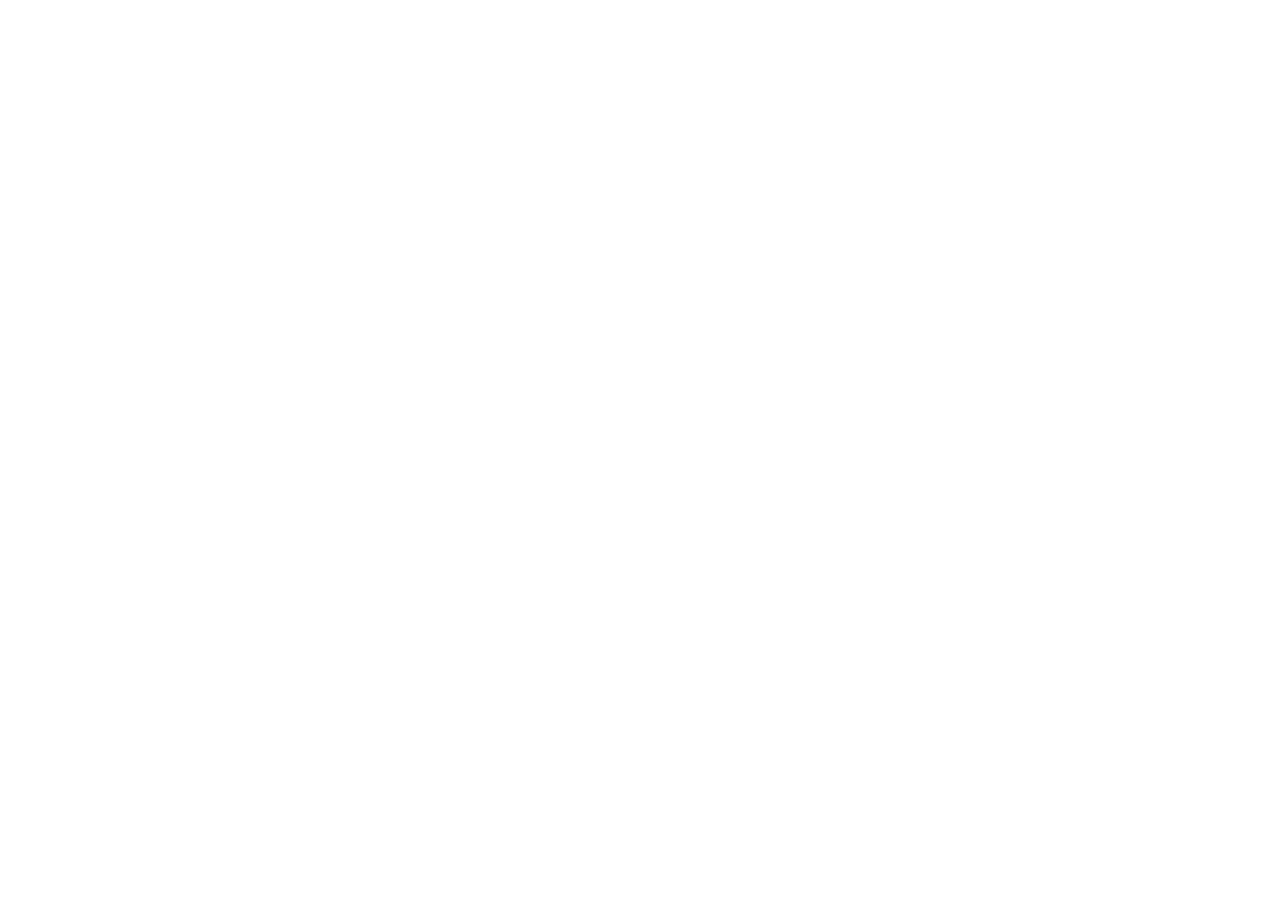
==== index.html @ a82e194e "First commit" ====
<!DOCTYPE html>
<html lang="en">
<head>
    <meta charset="UTF-8">
    <meta name="viewport" content="width=device-width, initial-scale=1.0">
    <title>Document</title>
</head>
<body>
    
</body>
</html>
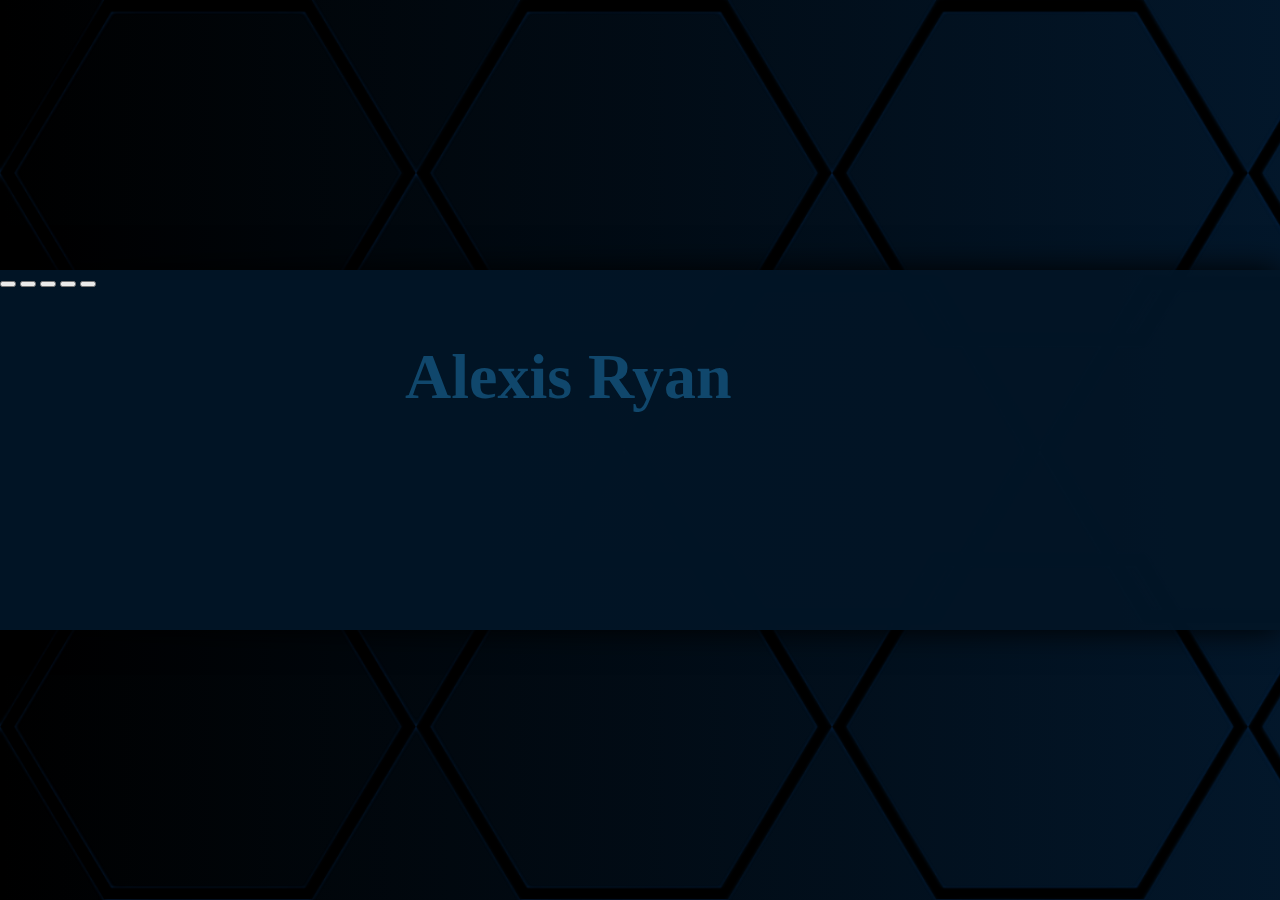
==== commit 8ca848c1: "9/18/2024" ====
--- a/index.html
+++ b/index.html
@@ -3,9 +3,22 @@
 <head>
     <meta charset="UTF-8">
     <meta name="viewport" content="width=device-width, initial-scale=1.0">
-    <title>Document</title>
+    <title>My Website :)</title>
+    <link rel="stylesheet" href="styles.css">
+    <link rel="icon" type="image/x-icon"> <!-- href=".png"> -->
+    <script type="module" src="website.js"></script>
 </head>
 <body>
-    
+    <img class="hex" src="assets/hexback.png">
+    <div class="middle">
+        <h1 id="lbl-welcome">Alexis Ryan</h1>
+        <div class="buttonbox">
+            <button class="btn"></button>
+            <button class="btn"></button>
+            <button class="btn"></button>
+            <button class="btn"></button>
+            <button class="btn"></button>
+        </div>
+    </div>
 </body>
 </html>--- a/styles.css
+++ b/styles.css
@@ -0,0 +1,53 @@
+
+body {
+    display: flex;
+    justify-content: center;
+    align-items: center;
+    height: 100vh;
+    width: 100vw;
+    margin: 0;
+    background-color: #000000;
+    flex-direction: column;
+    overflow: hidden; /* Ensure content doesn't overflow */
+}
+
+
+.hex {
+    position: absolute;
+    top: 0;
+    left: 0;
+    width: 130%;
+    height: 100%;
+    background: linear-gradient(to right, transparent, rgba(4, 33, 61, 0.9), transparent);
+    background-size: 200% 100%;
+    animation: waveOpacity 5s linear infinite;
+}
+
+@keyframes waveOpacity {
+    from {
+        background-position: 100% 0;
+    }
+    to {
+        background-position: -100% 0;
+    }
+}
+
+.middle {
+    width: 100vw;
+    height: 40vh;
+    background-color: #021526;
+    box-shadow: 0px 0px 30px rgb(0, 0, 0);
+    display: flex;
+    position: relative; /* Keep this to use absolute positioning inside */
+    overflow: hidden;
+    opacity: 0.98;
+}
+
+#lbl-welcome {
+    position: absolute;
+    left: 45vh;
+    top: 3vh;
+    font-size: 5vw;
+    color: rgb(17, 73, 110);
+    font-family: Georgia, 'Times New Roman', Times, serif;
+}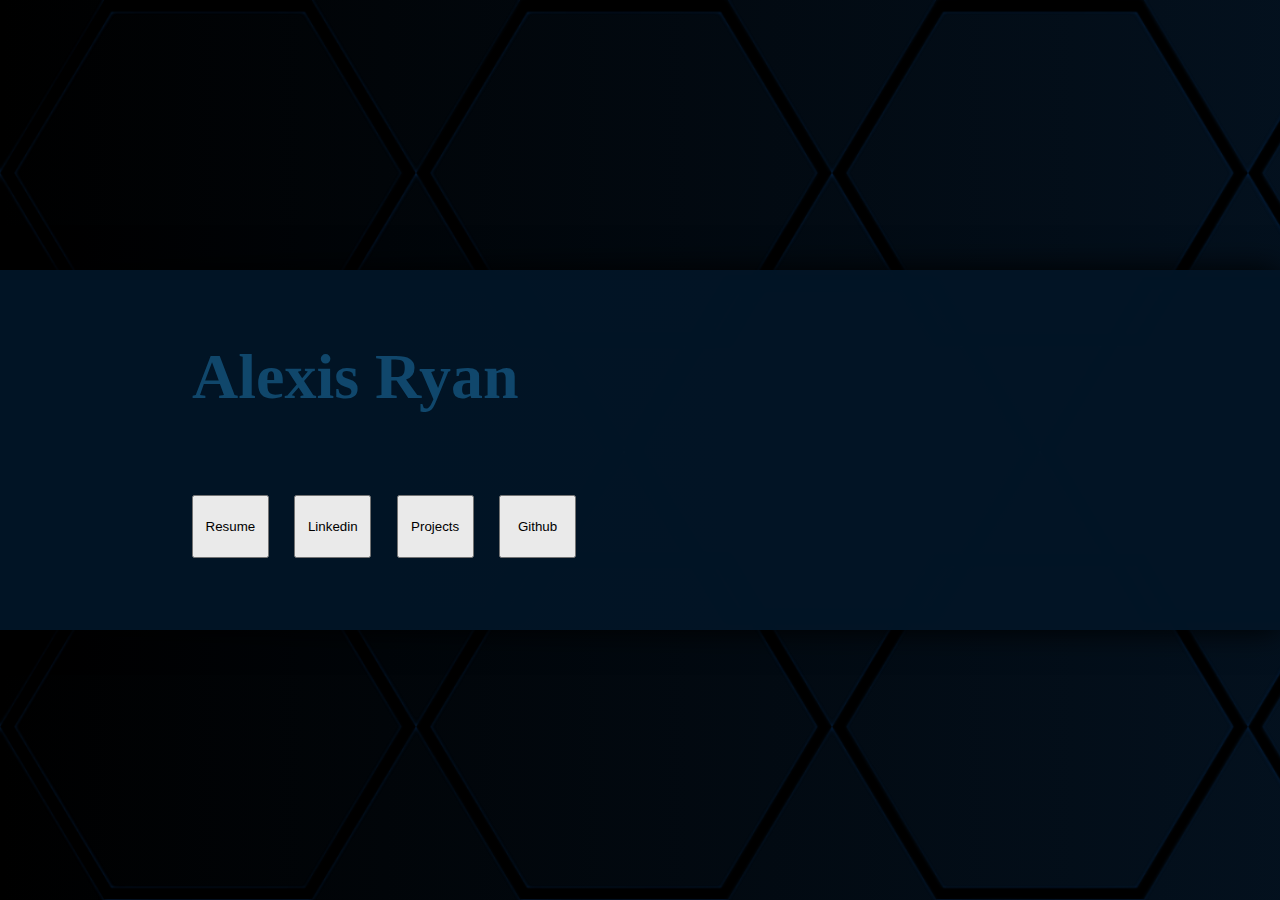
==== commit 8cf04987: "9/24/2024" ====
--- a/index.html
+++ b/index.html
@@ -13,11 +13,10 @@
     <div class="middle">
         <h1 id="lbl-welcome">Alexis Ryan</h1>
         <div class="buttonbox">
-            <button class="btn"></button>
-            <button class="btn"></button>
-            <button class="btn"></button>
-            <button class="btn"></button>
-            <button class="btn"></button>
+            <button class="btn">Resume</button>
+            <button class="btn">Linkedin</button>
+            <button class="btn">Projects</button>
+            <button class="btn">Github</button>
         </div>
     </div>
 </body>
--- a/styles.css
+++ b/styles.css
@@ -18,7 +18,7 @@
     left: 0;
     width: 130%;
     height: 100%;
-    background: linear-gradient(to right, transparent, rgba(4, 33, 61, 0.9), transparent);
+    background: linear-gradient(to right, transparent, rgba(5, 24, 43, 0.9), transparent);
     background-size: 200% 100%;
     animation: waveOpacity 5s linear infinite;
 }
@@ -38,14 +38,29 @@
     background-color: #021526;
     box-shadow: 0px 0px 30px rgb(0, 0, 0);
     display: flex;
-    position: relative; /* Keep this to use absolute positioning inside */
+    position: relative; 
     overflow: hidden;
     opacity: 0.98;
 }
 
+.buttonbox{
+    position: relative;
+    display: flex;
+    top: 25vh;
+    left: 15vw;
+    width: 30vw;
+    height: 7vh;
+    gap: 2vw;
+}
+
+.btn{
+    height: 100%;
+    width: 24%;
+}
+
 #lbl-welcome {
     position: absolute;
-    left: 45vh;
+    left: 15vw;
     top: 3vh;
     font-size: 5vw;
     color: rgb(17, 73, 110);
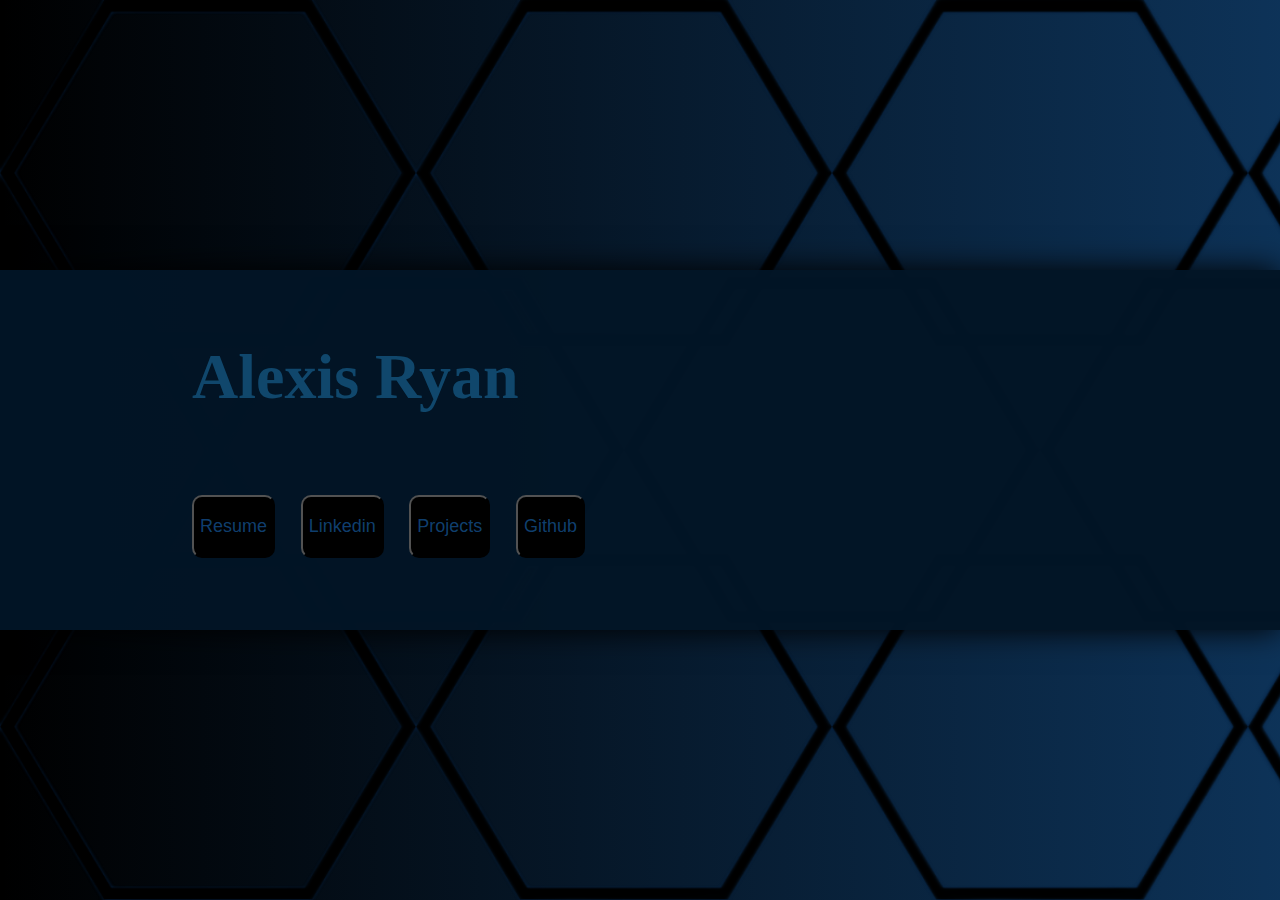
==== commit a3d5411f: "9/26/2024" ====
--- a/index.html
+++ b/index.html
@@ -3,7 +3,7 @@
 <head>
     <meta charset="UTF-8">
     <meta name="viewport" content="width=device-width, initial-scale=1.0">
-    <title>My Website :)</title>
+    <title>Yeah this is me :)</title>
     <link rel="stylesheet" href="styles.css">
     <link rel="icon" type="image/x-icon"> <!-- href=".png"> -->
     <script type="module" src="website.js"></script>
@@ -13,10 +13,10 @@
     <div class="middle">
         <h1 id="lbl-welcome">Alexis Ryan</h1>
         <div class="buttonbox">
-            <button class="btn">Resume</button>
-            <button class="btn">Linkedin</button>
-            <button class="btn">Projects</button>
-            <button class="btn">Github</button>
+            <button class="btn" onclick="">Resume</button>
+            <button class="btn" onclick="">Linkedin</button>
+            <button class="btn" onclick="location.href='./projects/projects.html'">Projects</button>
+            <button class="btn" onclick="">Github</button>
         </div>
     </div>
 </body>
--- a/styles.css
+++ b/styles.css
@@ -18,7 +18,7 @@
     left: 0;
     width: 130%;
     height: 100%;
-    background: linear-gradient(to right, transparent, rgba(5, 24, 43, 0.9), transparent);
+    background: linear-gradient(to right, transparent, rgba(19, 73, 127, 0.9), transparent);
     background-size: 200% 100%;
     animation: waveOpacity 5s linear infinite;
 }
@@ -56,6 +56,11 @@
 .btn{
     height: 100%;
     width: 24%;
+    border-radius: 10px;
+    color: rgba(19, 73, 127, 0.9);
+    background-color: black;
+    font-family: 'Arial Narrow Bold', sans-serif;
+    font-size: 2vh;
 }
 
 #lbl-welcome {
